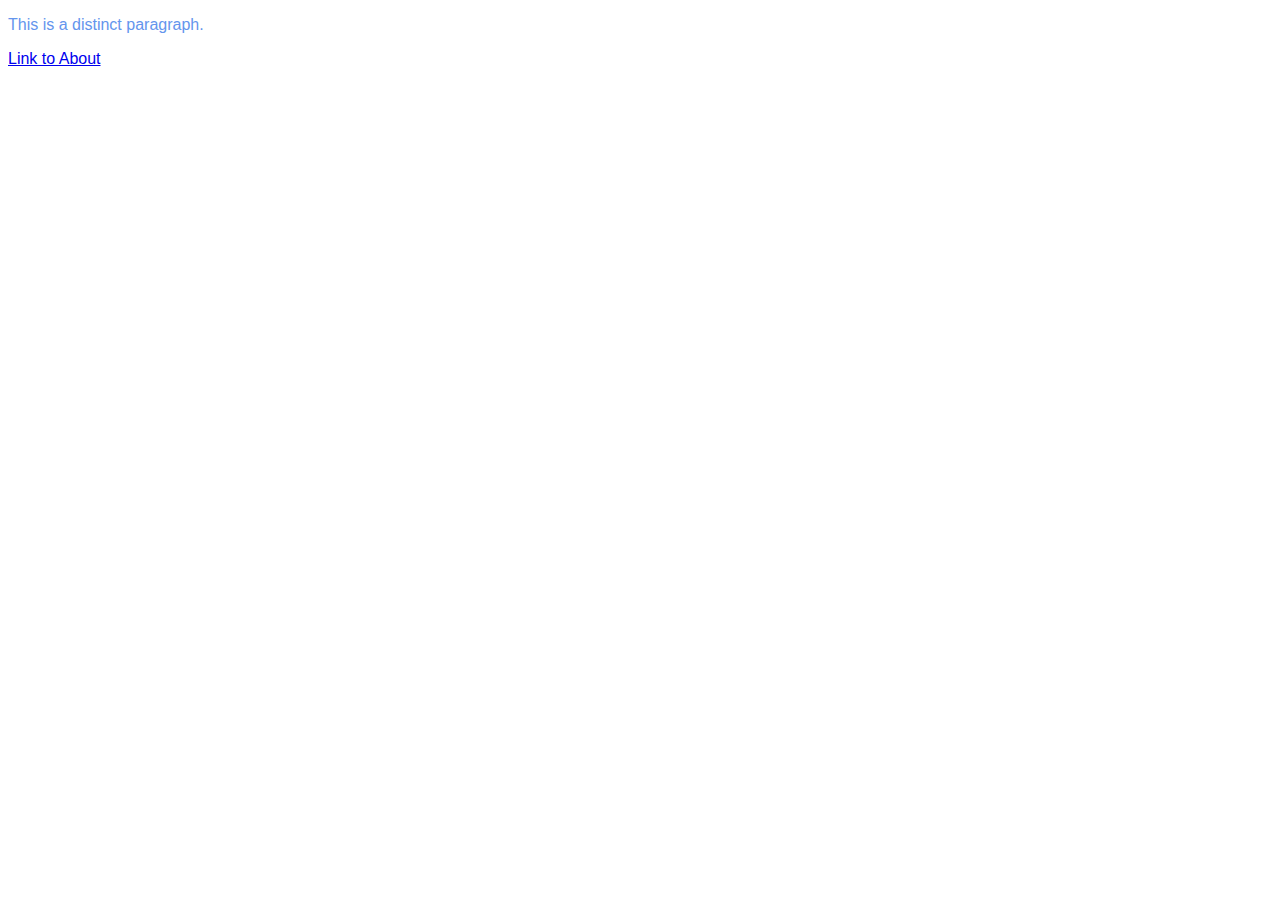
==== index.html @ bc0cc9d4 "first commit" ====
<!DOCTYPE html>
<html>
	<head>
		<title>First Page</title>

		<link rel="stylesheet" href="styles.css">


		<style>
		</style>

		<script type="text/javascript">
		 // Javascript
		</script>
	</head>

	<body>
		<p>This is a distinct paragraph.</p>

		<a href="about.html">Link to About</a>
	</body>
</html> 

<!-- Comment  -->
---- styles.css ----
body {
	color: CornFlowerBlue;
	font-family: sans-serif;
}

p {
	/*margin-top: -10px;*/
}

#header {
	color: chartreuse;
	font-family: Impact;
}

.red-text {
	color: red;
}

.big-text {
	font-size: 20pt;
}
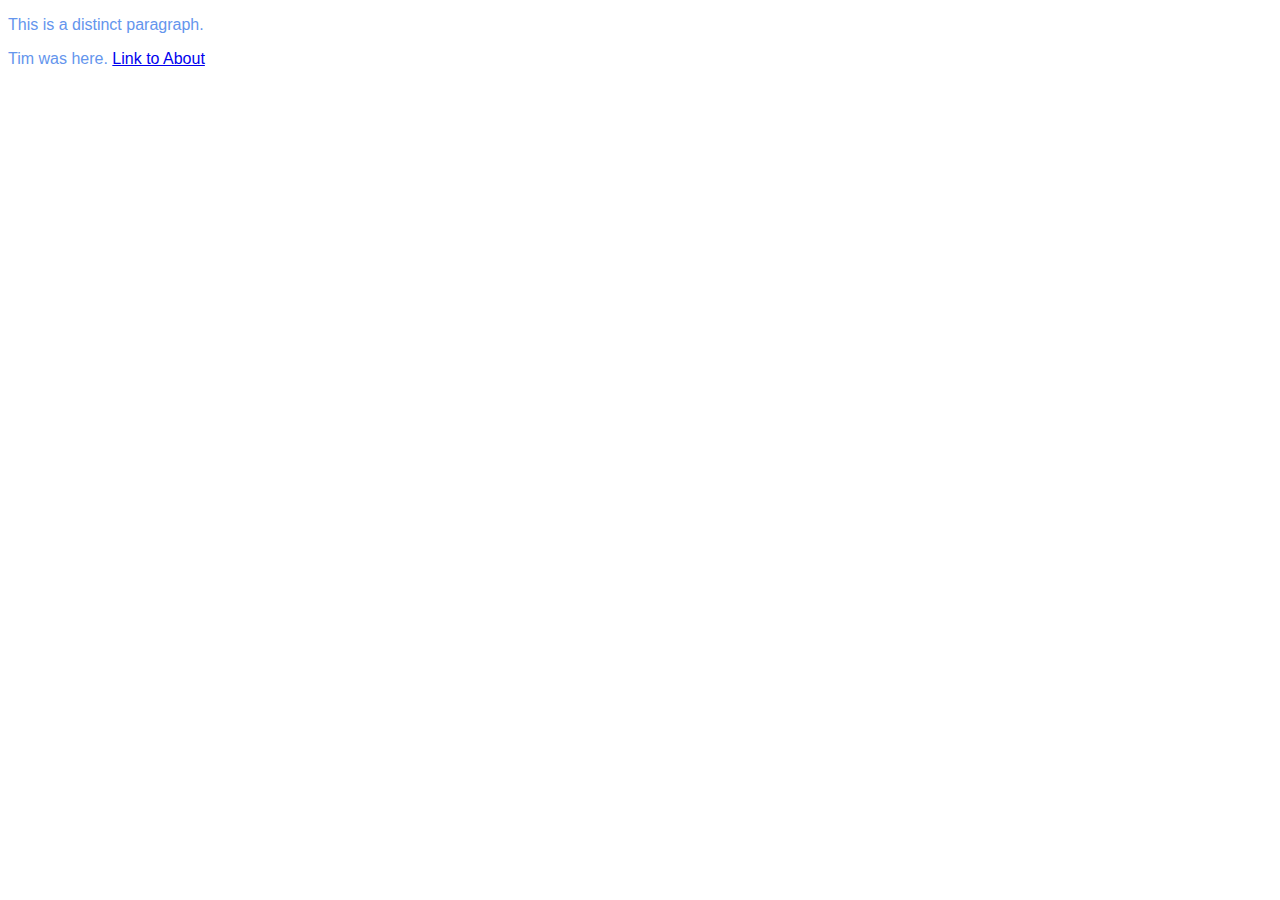
==== commit 557e4631: "made big changes" ====
--- a/index.html
+++ b/index.html
@@ -17,6 +17,8 @@
 	<body>
 		<p>This is a distinct paragraph.</p>
 
+		Tim was here.
+
 		<a href="about.html">Link to About</a>
 	</body>
 </html> 
